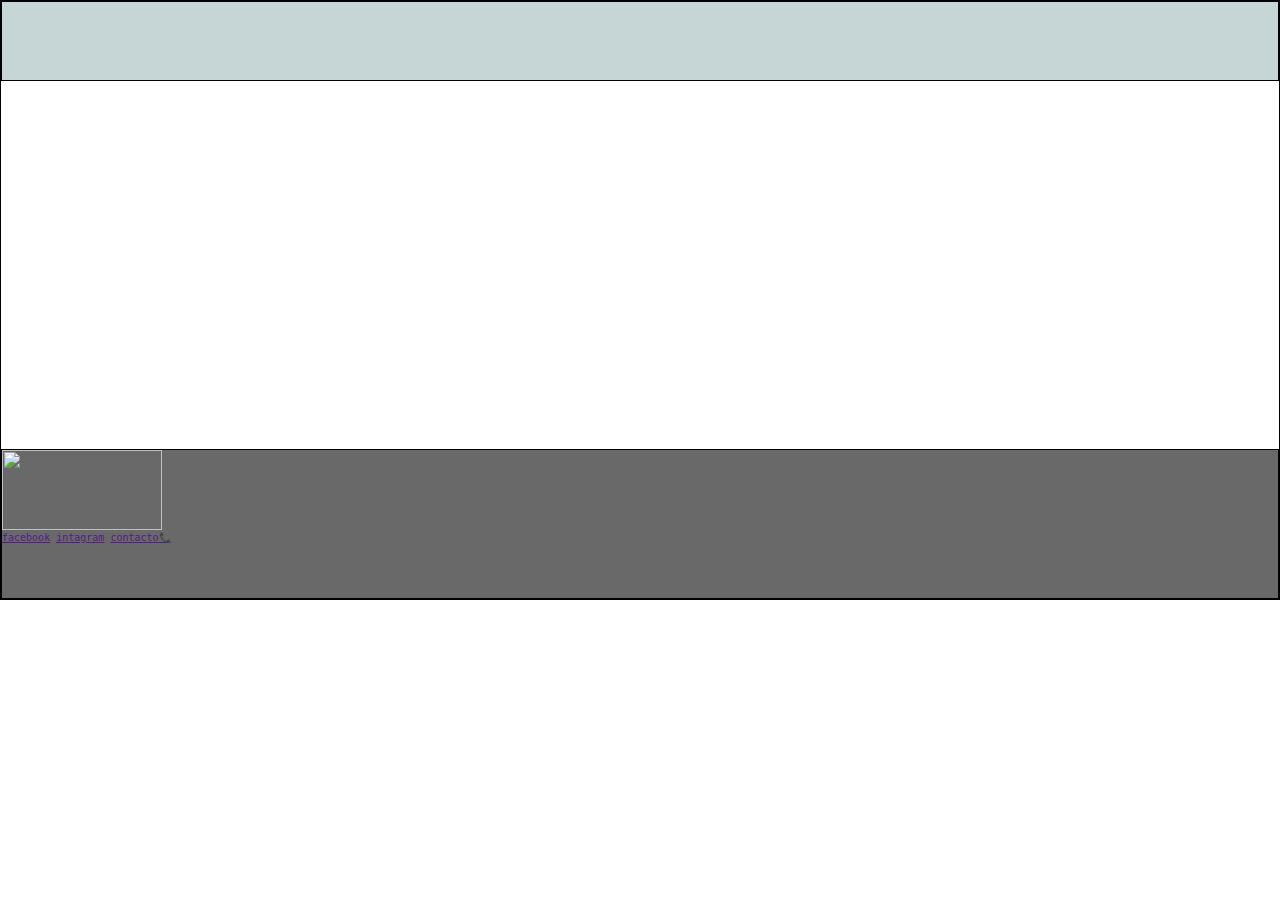
==== index.html @ 1675472a "new" ====
<!DOCTYPE html>
<html lang="en">
<head>
    <meta charset="UTF-8">
    <meta name="viewport" content="width=device-width, initial-scale=1.0">
    <title>Document</title>

    <!--Archivos de Diseño-->
    <link rel="stylesheet" href="footer/footer.css">
    <link rel="stylesheet" href="header/header.css">
    <link rel="stylesheet" href="menu_lateral/menu_lateral.css">
    <link rel="stylesheet" href="index.css">
    <link rel="stylesheet" href="config.css">
    <link rel="stylesheet" href="section1.css">
    <!--Archivos de JS-->
    <script src="Menu_contenido/CPU.js"></script>
    <script src="Menu_contenido/GPU.js"></script>
    <script src="Menu_contenido/RAM.js"></script>
    <script src="Menu_contenido/SIM.js"></script>
    <script src="Menu_contenido/SSD.js"></script>
    <script src="Menu_contenido/TM.js"></script>

    <!--Archivos de Diseño JS-->
    <link rel="stylesheet" href="Menu_contenido/CPU.css">
    <link rel="stylesheet" href="Menu_contenido/GPU.css">
    <link rel="stylesheet" href="Menu_contenido/RAM.css">
    <link rel="stylesheet" href="Menu_contenido/SIM.css">
    <link rel="stylesheet" href="Menu_contenido/SSD.js">
    <link rel="stylesheet" href="Menu_contenido/TM.css">

</head>
<body>

    <header class="header"></header>
    <section class="section1"></section>
    <nav class="menu_lateral"></nav>
    <footer class="footer"></footer>
    <script src="contenido/footer.js"></script>
    
</body>
</html>
---- footer/footer.css ----
.footer {
    grid-column: 1/3;
    grid-row: 3/4;
    background-color: dimgrey;
    border: 1px solid black;
}

img {
    width: 150px;
    height: 70px;

}
---- header/header.css ----
.header{
    background-color: rgb(198, 214, 214);
    grid-column: 1/3;
    grid-row: 1/2;
    display: flex;
    border: 1px solid black;
}

img {
    width: 160px;
    height: 80px;
}

p {
    margin-left: 300px;
    gap: 5px;
    font-size: 15px;
    display: flex;
}
.m{
    display:flex ;
    justify-content: space-between;
    gap: 200px;
    padding-left: 60px;
    margin-top: 30px;
    font-size: 18px;
}
---- menu_lateral/menu_lateral.css ----
.menu_lateral {
    grid-column: 1/2;
    grid-row: 2/4;

    width: 20rem;
    height: 35rem;
    margin: 0px 4rem;

    display: grid;
    grid-template-columns: 1fr;
    grid-template-rows: 1fr 1fr 1fr 1fr 1fr 1fr;
}

.cuadros {
    width: 20rem;
    height: 5rem;

    display: flex;
    align-items: center;
    justify-content: center;
}

.menus {
    width: 8rem;
    height: 2rem;
    border-radius: 10px;
    font-size: 1rem;
    background-color: rgb(192, 113, 113);
    margin: 1rem auto;

    display: flex;
    align-items: center;
    justify-content: center;
}
---- index.css ----
body {
    margin: auto;
    max-width: 136rem;
    height: 60rem;
    display: grid;
    grid-template-columns: 60rem 1fr;
    grid-template-rows: 8rem 1fr 15rem;

    border: 1px solid black;
}
---- config.css ----
* {
    margin: 0;
    padding: 0;
    box-sizing: border-box;
}

html {
    font-size: 10px;
    font-family: monospace;
}
---- section1.css ----
.section {
    grid-column: 1/3;
    grid-row: 3/4;
}
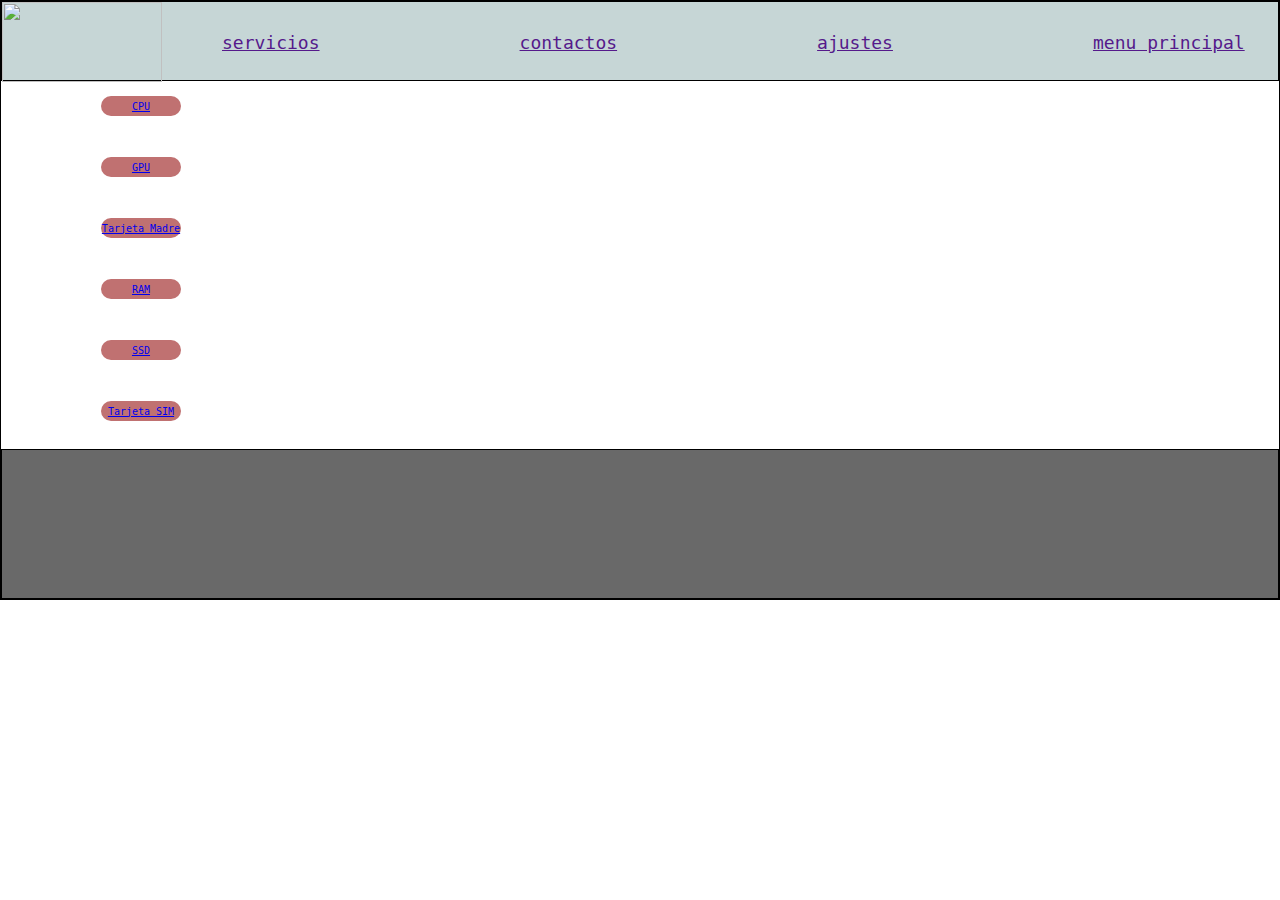
==== commit b7b60167: "version3" ====
--- a/index.html
+++ b/index.html
@@ -13,12 +13,7 @@
     <link rel="stylesheet" href="config.css">
     <link rel="stylesheet" href="section1.css">
     <!--Archivos de JS-->
-    <script src="Menu_contenido/CPU.js"></script>
-    <script src="Menu_contenido/GPU.js"></script>
-    <script src="Menu_contenido/RAM.js"></script>
-    <script src="Menu_contenido/SIM.js"></script>
-    <script src="Menu_contenido/SSD.js"></script>
-    <script src="Menu_contenido/TM.js"></script>
+    
 
     <!--Archivos de Diseño JS-->
     <link rel="stylesheet" href="Menu_contenido/CPU.css">
@@ -35,7 +30,13 @@
     <section class="section1"></section>
     <nav class="menu_lateral"></nav>
     <footer class="footer"></footer>
-    <script src="contenido/footer.js"></script>
+    
+    <script src="contenido/header.js"></script>
+    <script src="contenido/menu_lateral.js"></script>
+    <script src="Menu_contenido/RAM.js"></script>
+    <script src="Menu_contenido/SIM.js"></script>
+    <script src="Menu_contenido/SSD.js"></script>
+    <script src="Menu_contenido/TM.js"></script>
     
 </body>
 </html>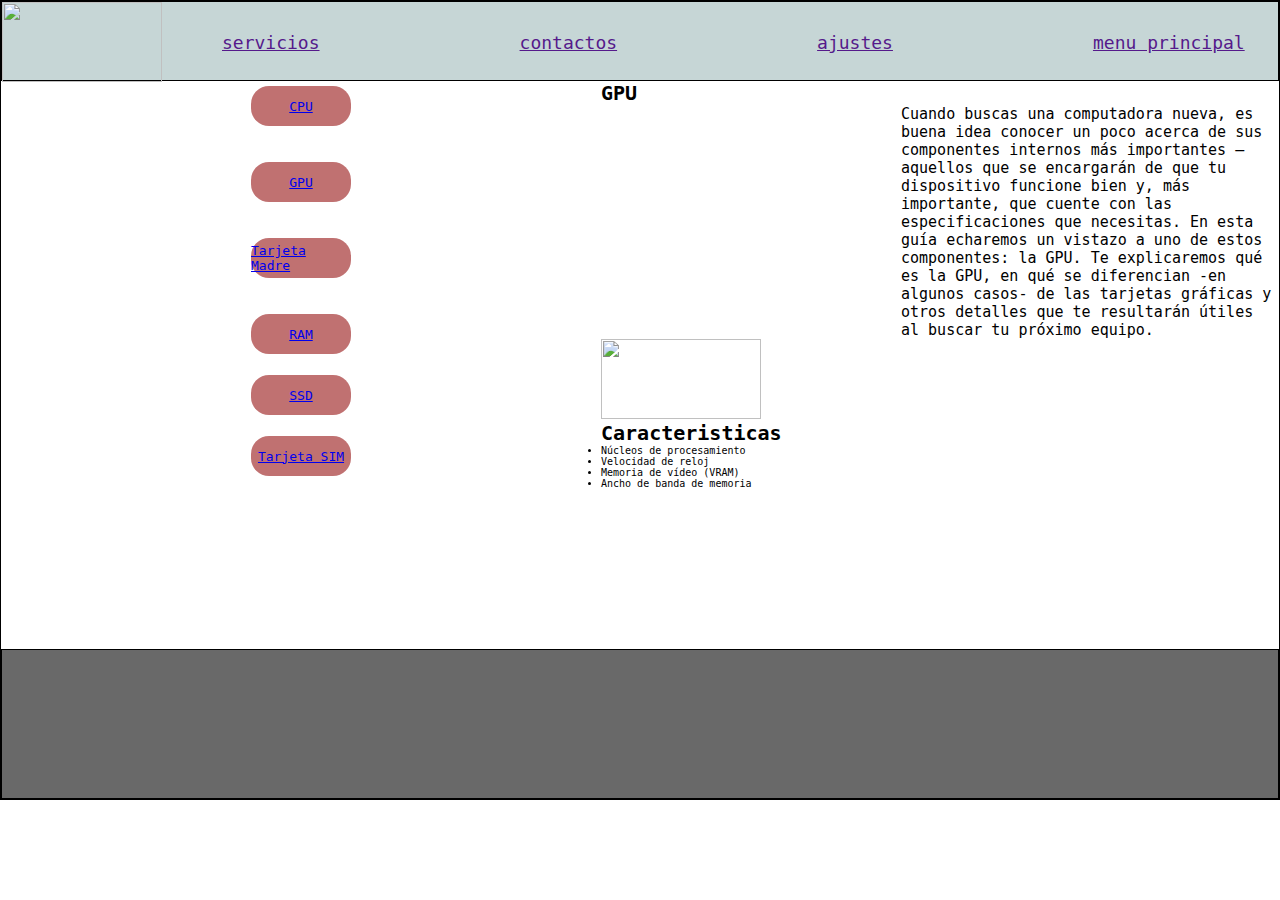
==== commit 663ee170: "actualizacion" ====
--- a/index.html
+++ b/index.html
@@ -11,9 +11,7 @@
     <link rel="stylesheet" href="menu_lateral/menu_lateral.css">
     <link rel="stylesheet" href="index.css">
     <link rel="stylesheet" href="config.css">
-    <link rel="stylesheet" href="section1.css">
-    <!--Archivos de JS-->
-    
+    <link rel="stylesheet" href="section1.css">    
 
     <!--Archivos de Diseño JS-->
     <link rel="stylesheet" href="Menu_contenido/CPU.css">
@@ -30,13 +28,13 @@
     <section class="section1"></section>
     <nav class="menu_lateral"></nav>
     <footer class="footer"></footer>
+    <script src="Menu_contenido/GPU.js"></script>
     
+    <script src="Menu_contenido/GPU.js"></script>
     <script src="contenido/header.js"></script>
     <script src="contenido/menu_lateral.js"></script>
-    <script src="Menu_contenido/RAM.js"></script>
-    <script src="Menu_contenido/SIM.js"></script>
-    <script src="Menu_contenido/SSD.js"></script>
-    <script src="Menu_contenido/TM.js"></script>
+    <script src="contenido/footer.js"></script>
+    <script src="contenido/section1.js"></script>
     
 </body>
 </html>--- a/menu_lateral/menu_lateral.css
+++ b/menu_lateral/menu_lateral.css
@@ -2,9 +2,9 @@
     grid-column: 1/2;
     grid-row: 2/4;
 
-    width: 20rem;
-    height: 35rem;
-    margin: 0px 4rem;
+    width: 40rem;
+    height: 40rem;
+    margin: 0px 20rem;
 
     display: grid;
     grid-template-columns: 1fr;
@@ -21,12 +21,13 @@
 }
 
 .menus {
-    width: 8rem;
-    height: 2rem;
-    border-radius: 10px;
-    font-size: 1rem;
+    width: 10rem;
+    height: 4rem;
+    border-radius: 18px;
+    font-size: 1.3rem;
     background-color: rgb(192, 113, 113);
-    margin: 1rem auto;
+    margin: 3rem auto;
+
 
     display: flex;
     align-items: center;
--- a/index.css
+++ b/index.css
@@ -1,7 +1,7 @@
 body {
     margin: auto;
-    max-width: 136rem;
-    height: 60rem;
+    max-width: 100%;
+    height: 80rem;
     display: grid;
     grid-template-columns: 60rem 1fr;
     grid-template-rows: 8rem 1fr 15rem;
--- a/Menu_contenido/GPU.css
+++ b/Menu_contenido/GPU.css
@@ -0,0 +1,3 @@
+.section1 {
+
+}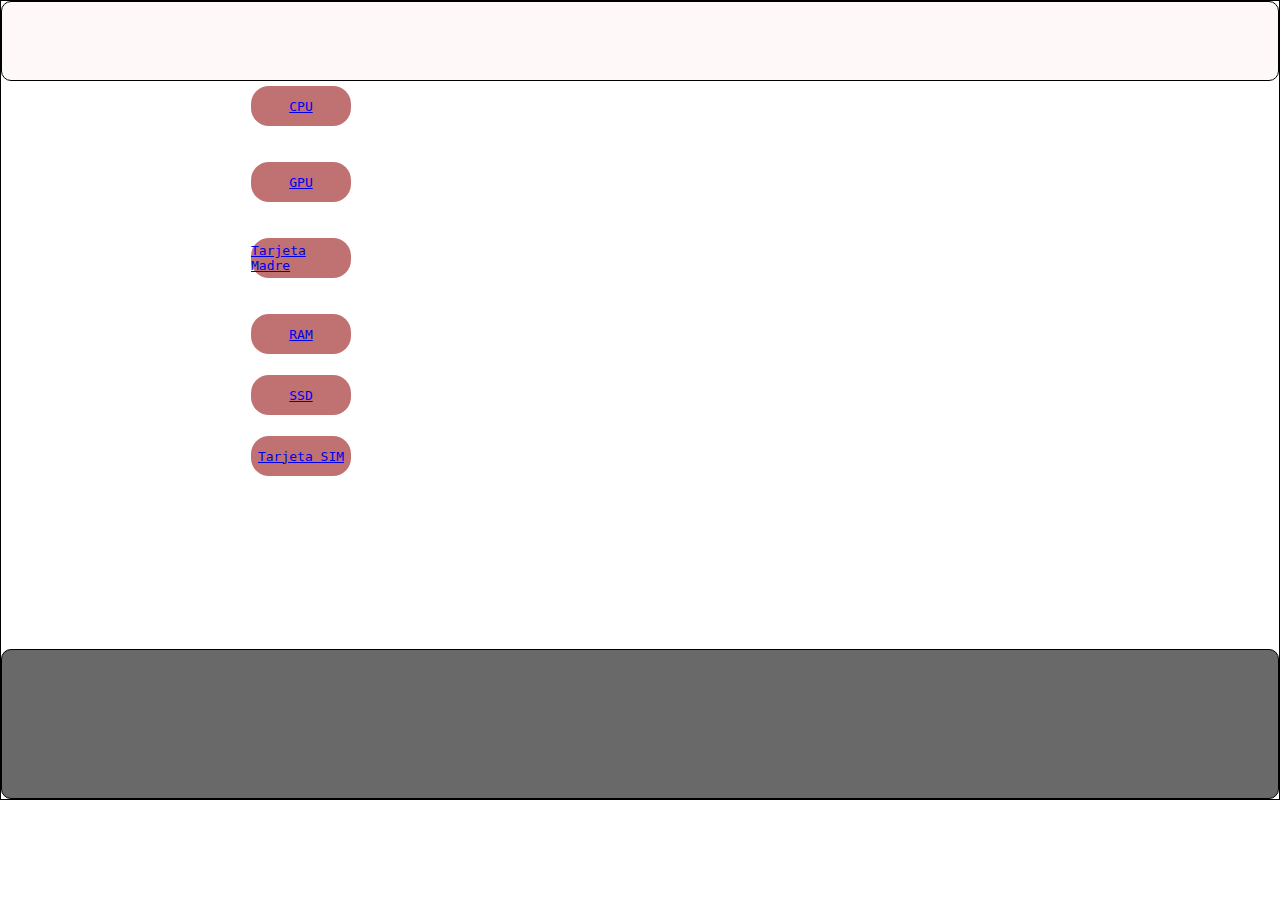
==== commit 3de3c5b7: "nueva version de calderon" ====
--- a/index.html
+++ b/index.html
@@ -11,7 +11,9 @@
     <link rel="stylesheet" href="menu_lateral/menu_lateral.css">
     <link rel="stylesheet" href="index.css">
     <link rel="stylesheet" href="config.css">
-    <link rel="stylesheet" href="section1.css">    
+    <link rel="stylesheet" href="section1.css">
+    <!--Archivos de JS-->
+    
 
     <!--Archivos de Diseño JS-->
     <link rel="stylesheet" href="Menu_contenido/CPU.css">
@@ -28,10 +30,8 @@
     <section class="section1"></section>
     <nav class="menu_lateral"></nav>
     <footer class="footer"></footer>
-    <script src="Menu_contenido/GPU.js"></script>
     
-    <script src="Menu_contenido/GPU.js"></script>
-    <script src="contenido/header.js"></script>
+    <script src="contenido/footer.js"></script>
     <script src="contenido/menu_lateral.js"></script>
     <script src="contenido/footer.js"></script>
     <script src="contenido/section1.js"></script>
--- a/footer/footer.css
+++ b/footer/footer.css
@@ -3,11 +3,17 @@
     grid-row: 3/4;
     background-color: dimgrey;
     border: 1px solid black;
+    border-radius: 10px;
 }
 
-img {
-    width: 150px;
-    height: 70px;
+div {
+    width: 75rem;
+    height: 15rem;
+}
+
+.img img{
+    width: 200px;
+    height: 140px;
 
 }
 
--- a/header/header.css
+++ b/header/header.css
@@ -1,9 +1,11 @@
 .header{
-    background-color: rgb(198, 214, 214);
+    background-color: rgb(255, 248, 248);
     grid-column: 1/3;
     grid-row: 1/2;
     display: flex;
     border: 1px solid black;
+    border-radius: 10px;
+    color: white;
 }
 
 img {
@@ -16,12 +18,16 @@
     gap: 5px;
     font-size: 15px;
     display: flex;
+    
+    
 }
 .m{
+    color: white;
     display:flex ;
     justify-content: space-between;
-    gap: 200px;
+    gap: 190px;
     padding-left: 60px;
     margin-top: 30px;
     font-size: 18px;
+    
 }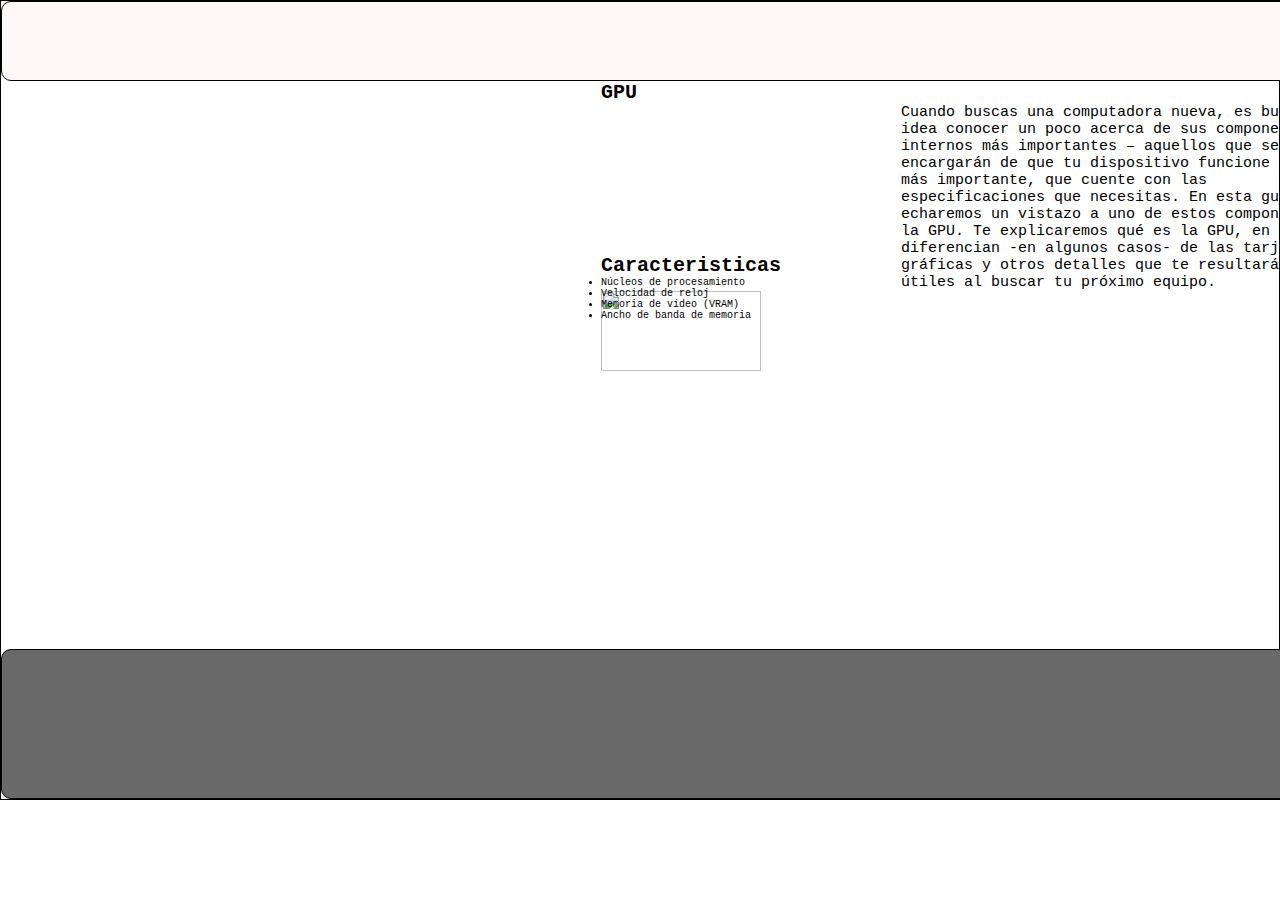
==== commit d44d63be: "nueva version  de calderon 0-2" ====
--- a/index.html
+++ b/index.html
@@ -11,9 +11,7 @@
     <link rel="stylesheet" href="menu_lateral/menu_lateral.css">
     <link rel="stylesheet" href="index.css">
     <link rel="stylesheet" href="config.css">
-    <link rel="stylesheet" href="section1.css">
-    <!--Archivos de JS-->
-    
+    <link rel="stylesheet" href="section1.css">    
 
     <!--Archivos de Diseño JS-->
     <link rel="stylesheet" href="Menu_contenido/CPU.css">
@@ -30,9 +28,7 @@
     <section class="section1"></section>
     <nav class="menu_lateral"></nav>
     <footer class="footer"></footer>
-    
-    <script src="contenido/footer.js"></script>
-    <script src="contenido/menu_lateral.js"></script>
+    <script src="Menu_contenido/GPU.js"></script>
     <script src="contenido/footer.js"></script>
     <script src="contenido/section1.js"></script>
     
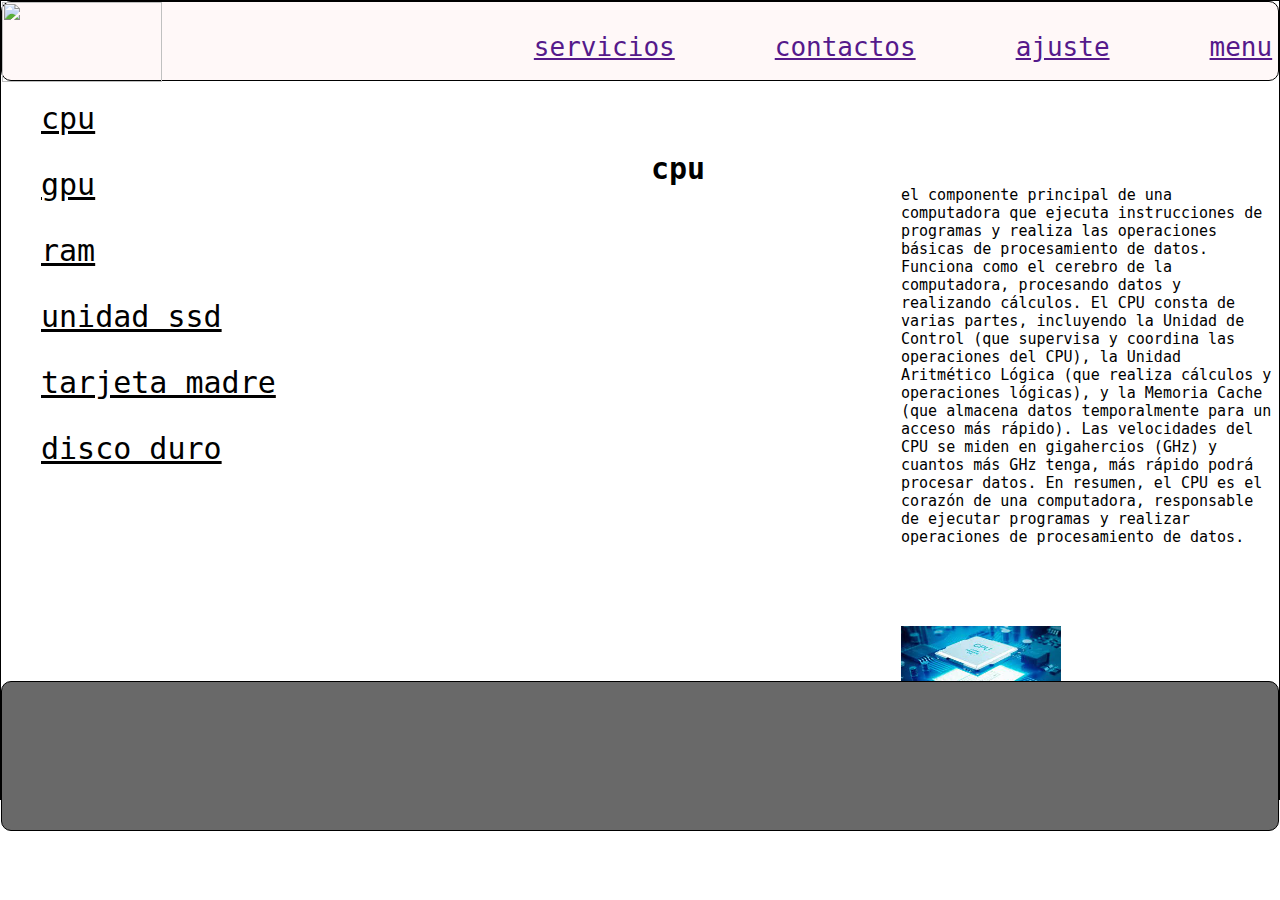
==== commit 8ad4d58e: "nueva_version" ====
--- a/index.html
+++ b/index.html
@@ -11,15 +11,9 @@
     <link rel="stylesheet" href="menu_lateral/menu_lateral.css">
     <link rel="stylesheet" href="index.css">
     <link rel="stylesheet" href="config.css">
-    <link rel="stylesheet" href="section1.css">    
+    <link rel="stylesheet" href="Menu_contenido/contenido.css">  
 
-    <!--Archivos de Diseño JS-->
-    <link rel="stylesheet" href="Menu_contenido/CPU.css">
-    <link rel="stylesheet" href="Menu_contenido/GPU.css">
-    <link rel="stylesheet" href="Menu_contenido/RAM.css">
-    <link rel="stylesheet" href="Menu_contenido/SIM.css">
-    <link rel="stylesheet" href="Menu_contenido/SSD.js">
-    <link rel="stylesheet" href="Menu_contenido/TM.css">
+    
 
 </head>
 <body>
@@ -28,9 +22,8 @@
     <section class="section1"></section>
     <nav class="menu_lateral"></nav>
     <footer class="footer"></footer>
-    <script src="Menu_contenido/GPU.js"></script>
-    <script src="contenido/footer.js"></script>
-    <script src="contenido/section1.js"></script>
-    
+ <script src="header/header.js"></script>
+ <script src="menu_lateral/menu_lateral.js"></script>
+ <script src="Menu_contenido/contenido.js"></script>
 </body>
 </html>--- a/header/header.css
+++ b/header/header.css
@@ -6,6 +6,7 @@
     border: 1px solid black;
     border-radius: 10px;
     color: white;
+    
 }
 
 img {
@@ -24,10 +25,10 @@
 .m{
     color: white;
     display:flex ;
-    justify-content: space-between;
-    gap: 190px;
-    padding-left: 60px;
-    margin-top: 30px;
-    font-size: 18px;
+     justify-content: center;
+     padding: 30px 40px;
+     gap: 100px;
+     font-size: 26px;
+   
     
 }--- a/menu_lateral/menu_lateral.css
+++ b/menu_lateral/menu_lateral.css
@@ -1,35 +1,13 @@
-.menu_lateral {
+.menu_lateral{
     grid-column: 1/2;
-    grid-row: 2/4;
-
-    width: 40rem;
-    height: 40rem;
-    margin: 0px 20rem;
-
-    display: grid;
-    grid-template-columns: 1fr;
-    grid-template-rows: 1fr 1fr 1fr 1fr 1fr 1fr;
+    grid-row: 2/3;
 }
-
-.cuadros {
-    width: 20rem;
-    height: 5rem;
-
-    display: flex;
-    align-items: center;
-    justify-content: center;
+.barra ul li{
+    font-size: 30px;
+    padding-top: 20px;
+    padding-left: 40px;
+    color: black;
 }
-
-.menus {
-    width: 10rem;
-    height: 4rem;
-    border-radius: 18px;
-    font-size: 1.3rem;
-    background-color: rgb(192, 113, 113);
-    margin: 3rem auto;
-
-
-    display: flex;
-    align-items: center;
-    justify-content: center;
+.barra ul li a{
+    color: black;
 }--- a/Menu_contenido/contenido.css
+++ b/Menu_contenido/contenido.css
@@ -0,0 +1,22 @@
+.section1{
+    grid-column: 2/3;
+    grid-row: 2/3;
+}
+.contenedor{
+    width: 100%;
+    height: 600px;
+    
+}
+.contenedor h1{
+    padding-top: 70px;
+    padding-left: 50px;
+    font-size: 30px;
+}
+.contenedor p {
+
+    
+}
+.contenedor img{
+    margin-top: 80px;
+    margin-left: 300px;
+}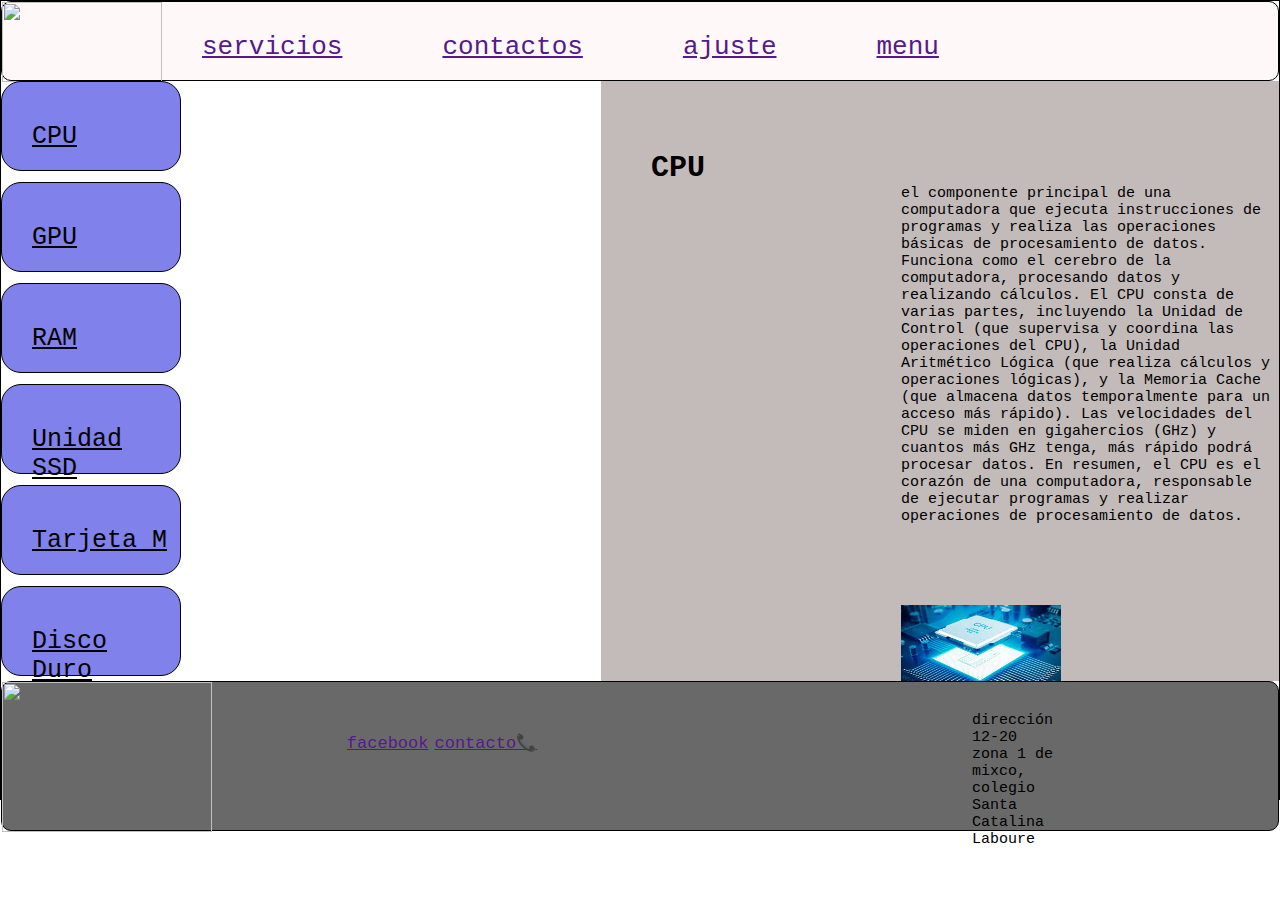
==== commit 4b0834de: "footer" ====
--- a/index.html
+++ b/index.html
@@ -11,7 +11,8 @@
     <link rel="stylesheet" href="menu_lateral/menu_lateral.css">
     <link rel="stylesheet" href="index.css">
     <link rel="stylesheet" href="config.css">
-    <link rel="stylesheet" href="Menu_contenido/contenido.css">  
+    <link rel="stylesheet" href="Menu_contenido/contenido.css"> 
+    <link rel="stylesheet" href="footer/footer.css"> 
 
     
 
@@ -25,5 +26,6 @@
  <script src="header/header.js"></script>
  <script src="menu_lateral/menu_lateral.js"></script>
  <script src="Menu_contenido/contenido.js"></script>
+ <script src="footer/footer.js"></script>
 </body>
 </html>--- a/footer/footer.css
+++ b/footer/footer.css
@@ -6,14 +6,40 @@
     border-radius: 10px;
 }
 
-div {
+.r4 {
     width: 75rem;
     height: 15rem;
+    display: flex;
+    justify-content: space-between;
 }
 
-.img img{
-    width: 200px;
-    height: 140px;
+.imgx {
+    width: 210px;
+    height: 150px;
 
 }
 
+.mt3 {
+    width: 80px;
+    height: 70px;
+    margin-top: 30px;
+    margin-left: 70px;
+    display: flex;
+}
+
+.a1 {
+    margin-top: 50px;
+    margin-left: 70px;
+}
+
+.r3 {
+    display: flex;
+}
+
+.m1 {
+    font-size: 17px;
+}
+
+.m3 {
+    font-size: 17px;
+}
--- a/menu_lateral/menu_lateral.css
+++ b/menu_lateral/menu_lateral.css
@@ -3,10 +3,15 @@
     grid-row: 2/3;
 }
 .barra ul li{
-    font-size: 30px;
-    padding-top: 20px;
-    padding-left: 40px;
+    font-size: 25px;
+    padding-top: 40px;
+    padding-left: 30px;
     color: black;
+    border-radius: 20px;
+    border: 1px solid black;
+    background-color: rgb(129, 129, 235);
+    width: 18rem;
+    height: 9rem;
 }
 .barra ul li a{
     color: black;
--- a/Menu_contenido/contenido.css
+++ b/Menu_contenido/contenido.css
@@ -1,6 +1,7 @@
 .section1{
     grid-column: 2/3;
     grid-row: 2/3;
+    background-color: rgb(195, 186, 186);
 }
 .contenedor{
     width: 100%;
--- a/footer/footer.css
+++ b/footer/footer.css
@@ -6,14 +6,40 @@
     border-radius: 10px;
 }
 
-div {
+.r4 {
     width: 75rem;
     height: 15rem;
+    display: flex;
+    justify-content: space-between;
 }
 
-.img img{
-    width: 200px;
-    height: 140px;
+.imgx {
+    width: 210px;
+    height: 150px;
 
 }
 
+.mt3 {
+    width: 80px;
+    height: 70px;
+    margin-top: 30px;
+    margin-left: 70px;
+    display: flex;
+}
+
+.a1 {
+    margin-top: 50px;
+    margin-left: 70px;
+}
+
+.r3 {
+    display: flex;
+}
+
+.m1 {
+    font-size: 17px;
+}
+
+.m3 {
+    font-size: 17px;
+}
